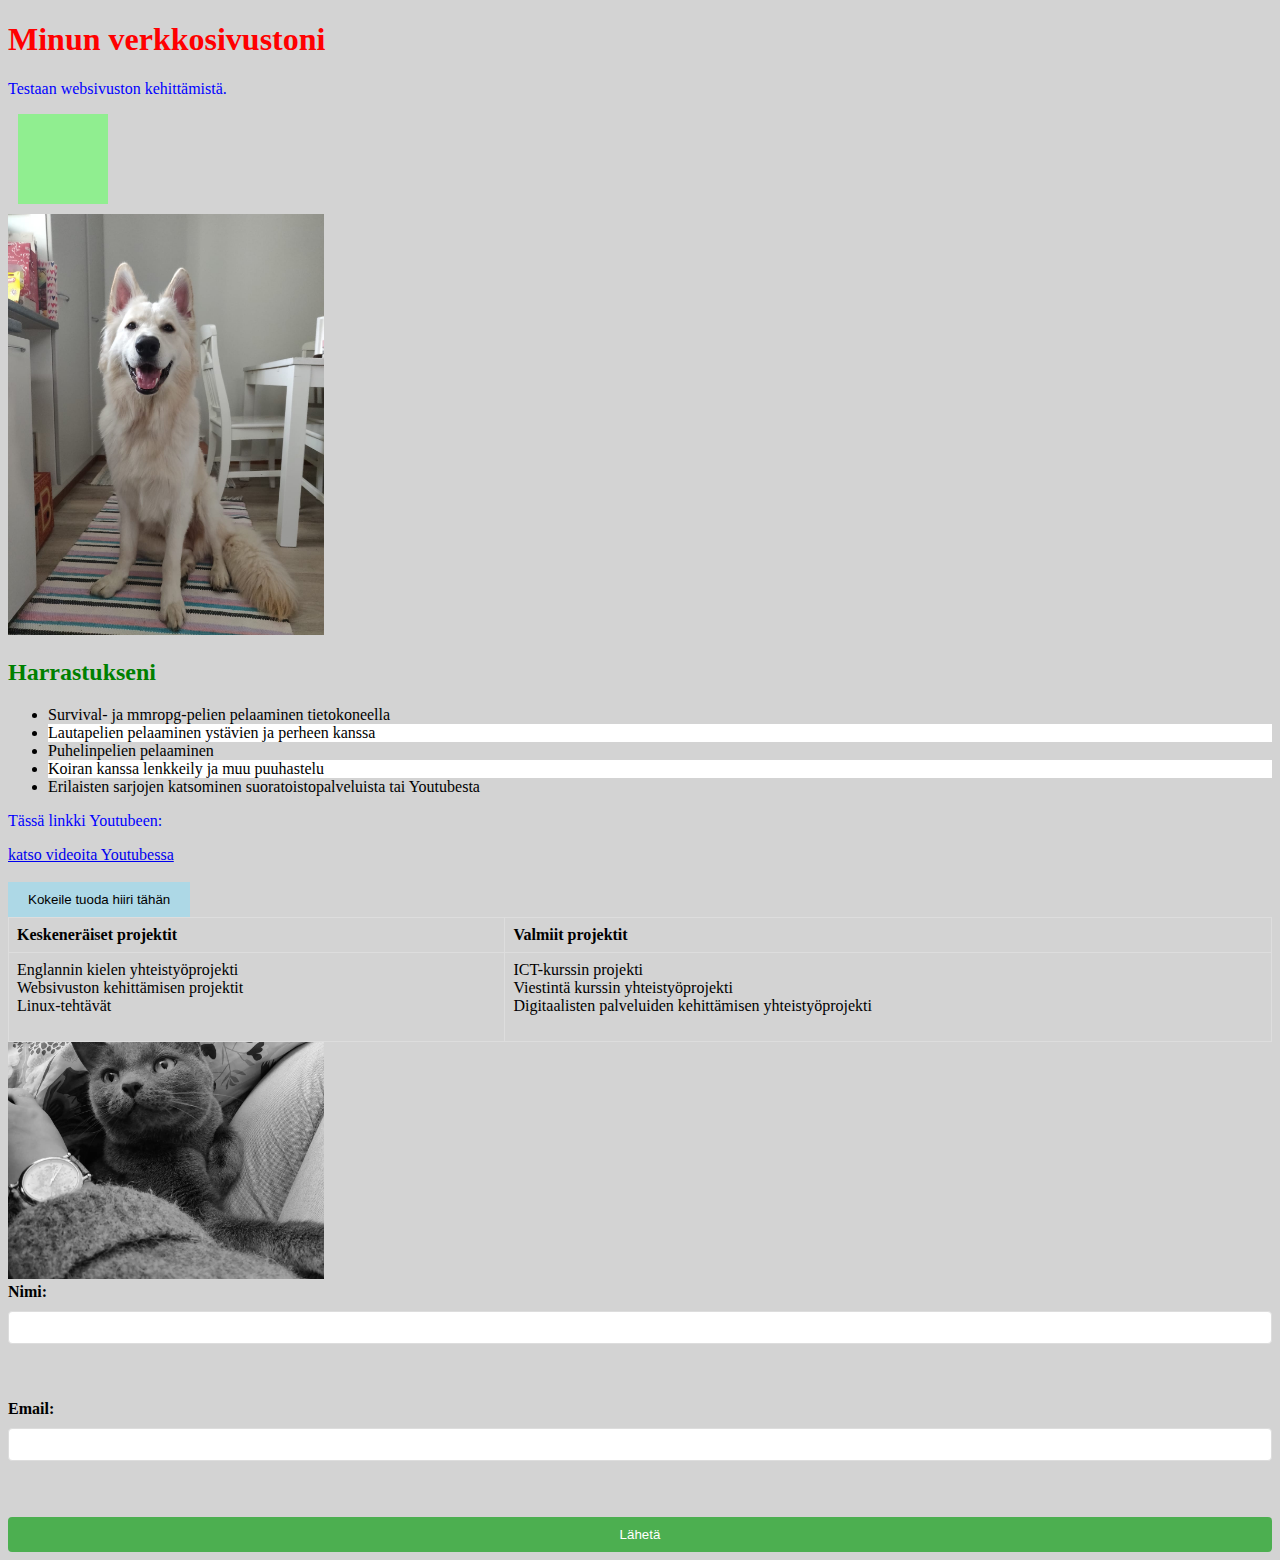
==== WS03_CSS_Adv/index.html @ d9d12348 "tehtavien_jako_kolmeen_kansioon" ====
<!DOCTYPE html>
<html lang="fi">
  <head>
    <title>Linea</title>
    <link rel="stylesheet" href="style.css">
    <style>
      img {
        width: 25%;
      }
      h2 {
        color: green;
      }
    </style>
  </head>
  <body>
    <h1 style="color: red;">Minun verkkosivustoni</h1>
    <p>Testaan websivuston kehittämistä.</p>
    <div class="animation-box"></div>
  <img src="./images/whitedog.jpg" alt="suuri valkoinen lemmikkikoira istuu keittiössä">
  <h2>Harrastukseni</h2>
<ul class="pseudo-list">
  <li>Survival- ja mmropg-pelien pelaaminen tietokoneella</li>
  <li>Lautapelien pelaaminen ystävien ja perheen kanssa</li>
  <li>Puhelinpelien pelaaminen</li>
  <li>Koiran kanssa lenkkeily ja muu puuhastelu</li>
  <li>Erilaisten sarjojen katsominen suoratoistopalveluista tai Youtubesta</li>
</ul>
<p>Tässä linkki Youtubeen:</p>
<a href="https://www.youtube.com/" >katso videoita Youtubessa</a><br><br>
<button class="transition-button">Kokeile tuoda hiiri tähän</button>
<table>
  <tr>
  <th>Keskeneräiset projektit</th>
    <th>Valmiit projektit</th>
  </tr>
  <tr>
    <td>
        Englannin kielen yhteistyöprojekti<br>
        Websivuston kehittämisen projektit<br>
        Linux-tehtävät<br><br>
    </td>
    <td>
        ICT-kurssin projekti<br>
        Viestintä kurssin yhteistyöprojekti<br>
        Digitaalisten palveluiden kehittämisen yhteistyöprojekti<br><br>
    </td>
  </tr>
</table>
<img src="./images/greycat.jpg" alt="harmaa kissa köllöttelee kuvaajan vieressä" class="filter-image"><br>
<form>
  <label for="name">Nimi:</label>
  <input type="text" id="name" name="name"><br><br>
  <label for="email">Email:</label>
  <input type="email" id="email" name="email"><br><br>
  <input type="submit" value="Lähetä">
</form>
</body>
</html>
---- WS03_CSS_Adv/style.css ----
p {
    color: blue;
}
body { background-color: lightgray;
}
h1 {
    font-size: 2em;
}
div {
    padding: 20px;
    margin: 10px;
}
table {
    width: 100%;
    border-collapse: collapse;
}
th, td {
    border: 1px solid #ddd;
    padding: 8px;
    text-align: left;
}
form {
    display: flex;
    flex-direction: column;
    gap: 10px;
}
label {
    font-weight: bold;
}
input[type="text"], input[type="email"]{
    padding: 8px;
    border: 1px solid #ddd;
    border-radius: 4px;
}
input[type="submit"] {
    background-color: #4CAF50;
    color: white;
    padding: 10px;
    border: none;
    border-radius: 4px;
    cursor: pointer;
}
input[type="submit"]:hover {
    background-color: #45a049;
}
.transition-button {
    background-color: lightblue;
    padding: 10px 20px;
    border: none;
    cursor: pointer;
    transition: background-color 0.3s ease;
}
.transition-button:hover {
    background-color: lightcoral;
}
.animation-box {
    width: 50px;
    height: 50px;
    background-color: lightgreen;
    position: relative;
    animation: move 2s infinite alternate;
}
@keyframes move {
    from {
        left: 0;
    }
    to {
        left: 100px;
    }
}
.pseudo-list li:nth-child(even) {
    background-color: white;
}
.filter-image {
    filter: grayscale(100%);
    transition: filter 0.3s ease;
}
.filter-image:hover {
    filter: grayscale(0%);
}
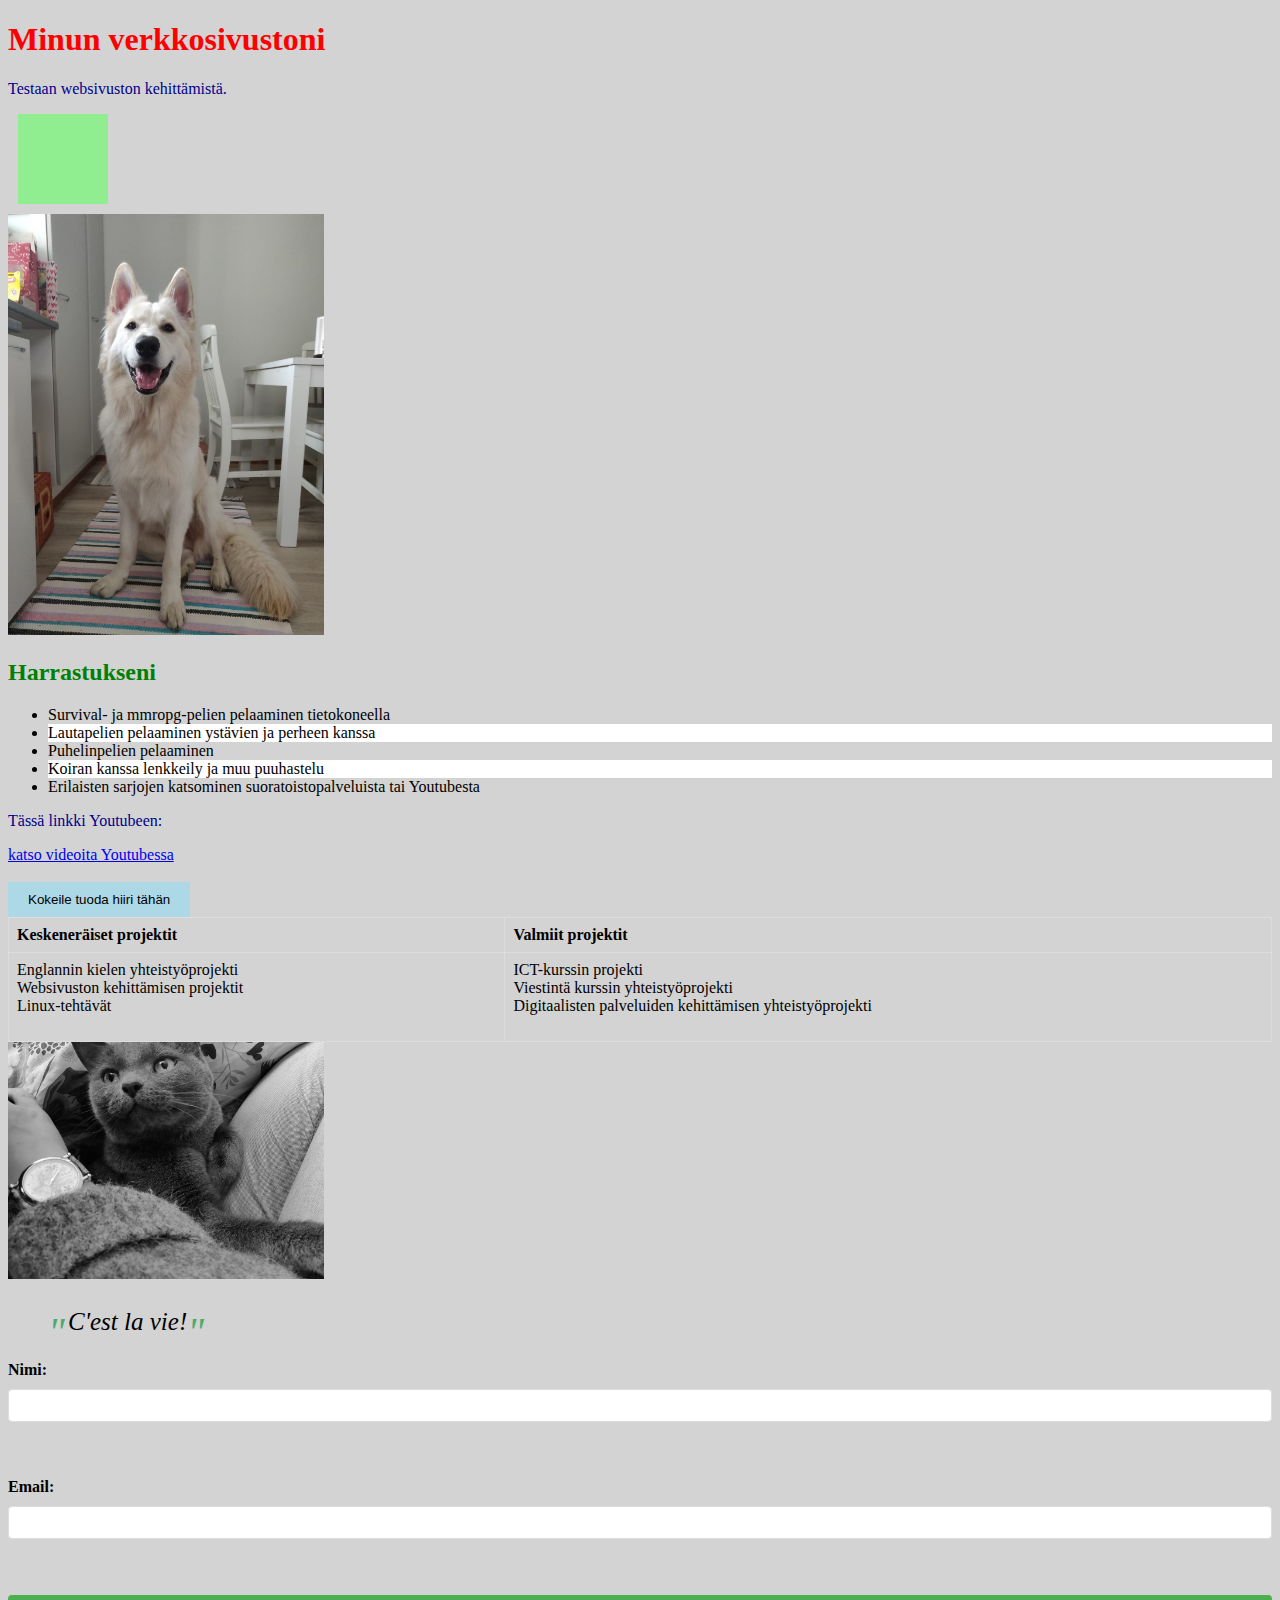
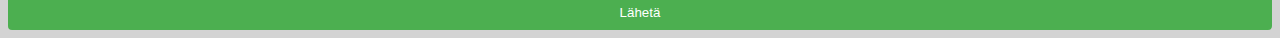
==== commit e87c66d6: "kaikki_oikeissa_paikoissa_yay" ====
--- a/WS03_CSS_Adv/index.html
+++ b/WS03_CSS_Adv/index.html
@@ -47,6 +47,9 @@
   </tr>
 </table>
 <img src="./images/greycat.jpg" alt="harmaa kissa köllöttelee kuvaajan vieressä" class="filter-image"><br>
+<blockquote class="quote">
+  C'est la vie!
+</blockquote>
 <form>
   <label for="name">Nimi:</label>
   <input type="text" id="name" name="name"><br><br>
--- a/WS03_CSS_Adv/style.css
+++ b/WS03_CSS_Adv/style.css
@@ -1,5 +1,5 @@
 p {
-    color: blue;
+    color: darkblue;
 }
 body { background-color: lightgray;
 }
@@ -68,6 +68,9 @@
         left: 100px;
     }
 }
+.pseudo-list li:nth-child(odd) {
+    background-color: lightgray;
+}
 .pseudo-list li:nth-child(even) {
     background-color: white;
 }
@@ -77,4 +80,24 @@
 }
 .filter-image:hover {
     filter: grayscale(0%);
+}
+.quote {
+    position: relative;
+    padding-left: 20px;
+    font-style: italic;
+    font-size: 25px;
+}
+.quote::before {
+    content: '"';
+    font-size: 40px;
+    position: absolute;
+    left: 0;
+    top: 0;
+    color: rgb(80, 169, 108);
+}
+.quote::after {
+    content: '"';
+    font-size: 40px;
+    position: absolute;
+    color: rgb(80, 169, 108);
 }